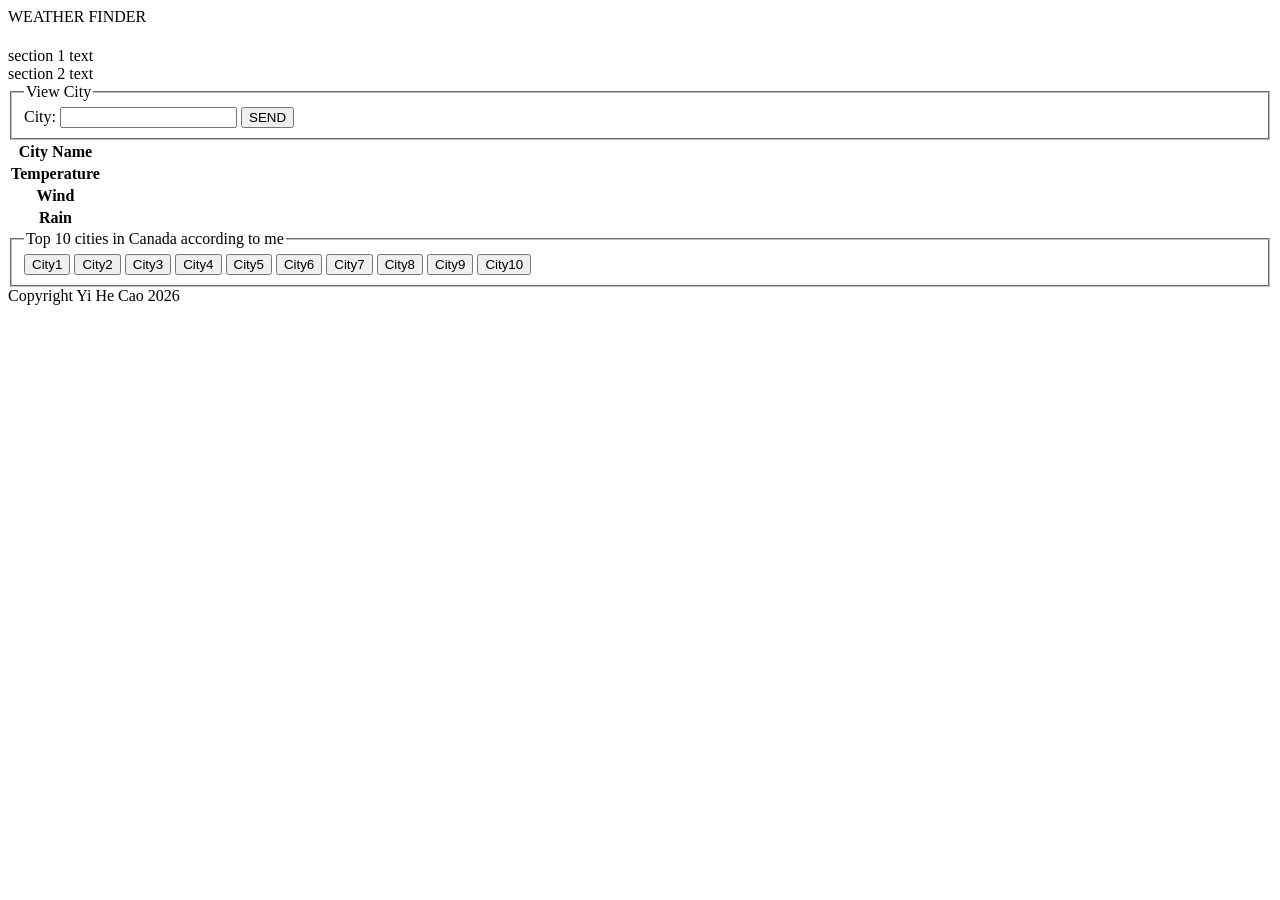
==== src/main/resources/static/index.html @ af8a3745 "first style itteration" ====
<!DOCTYPE html>
<html lang="en">
<head>
    <meta charset="UTF-8">
    <meta name="viewport" content="width=device-width, initial-scale=1.0">
    <title>My webpage</title>
    <link rel="stylesheet" href="/css/style.css">
</head>
<body>
    <header>
        WEATHER FINDER
    </header>  
    <main id="mainpart">
        <h1>

        </h1>
        <section class="sec1">
            section 1 text
        </section>
        <section class="sec2">
            section 2 text
        </section>
        <form action="/submit">
            <fieldset>
                <legend>View City</legend>
                City: <input name="cname" type="text">
                <input type="submit" value="SEND">
            </fieldset>
        </form>
        <table>
            <tr><th>City Name</th></tr>
            <tr><th>Temperature</th></tr>
            <tr><th>Wind</th></tr>
            <tr><th>Rain</th></tr>
        </table>
        <table>
            <fieldset>
                <legend>Top 10 cities in Canada according to me</legend>
                <input type="submit" value="City1">
                <input type="submit" value="City2">
                <input type="submit" value="City3">
                <input type="submit" value="City4">
                <input type="submit" value="City5">
                <input type="submit" value="City6">
                <input type="submit" value="City7">
                <input type="submit" value="City8">
                <input type="submit" value="City9">
                <input type="submit" value="City10">
            </fieldset>
        </table>

    </main>
    <footer>
        Copyright Yi He Cao 2026
    </footer>
</body>
</html>
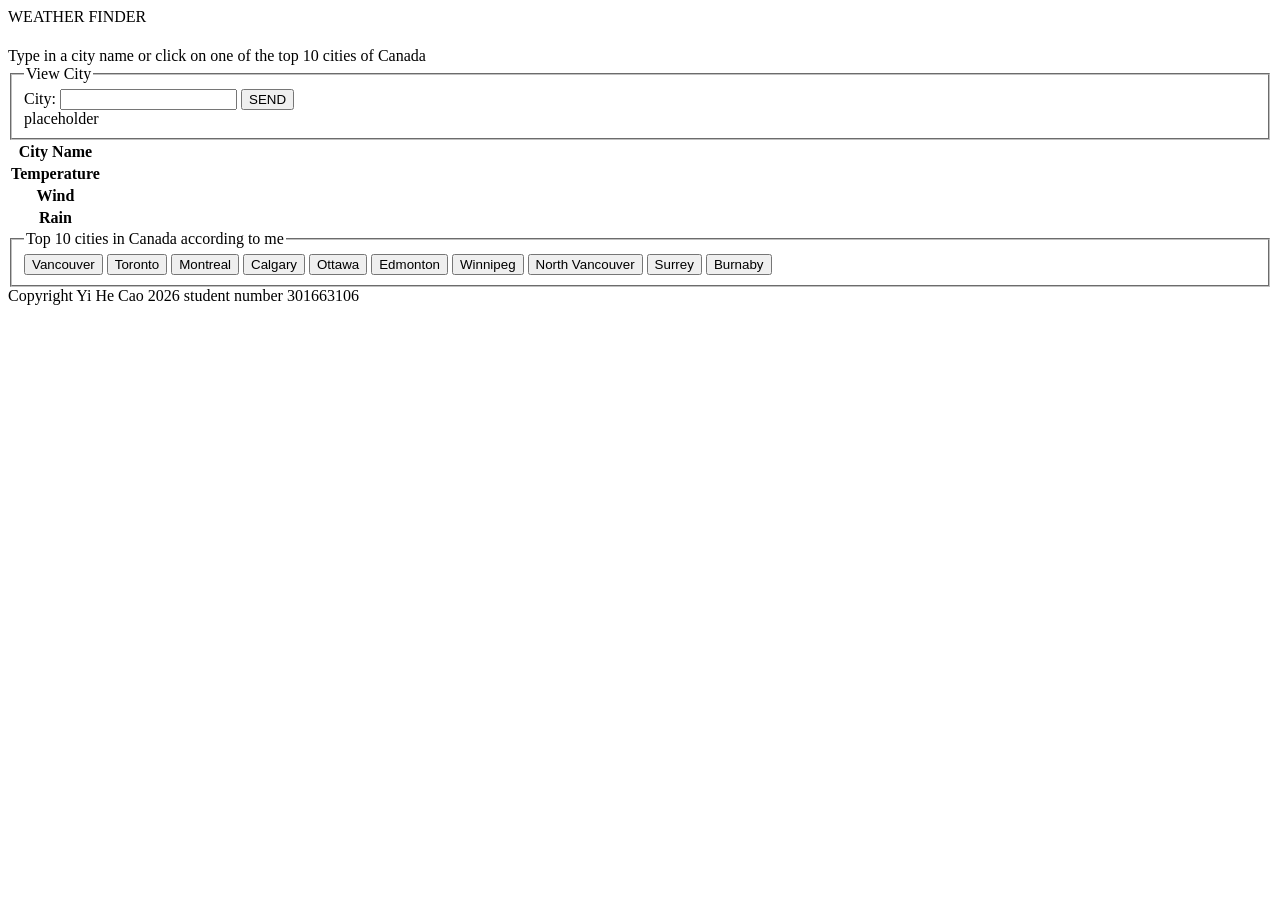
==== commit 30f92dc6: "HTML, CSS files should be mostly ready. Some work done on API interaction." ====
--- a/src/main/resources/static/index.html
+++ b/src/main/resources/static/index.html
@@ -5,6 +5,7 @@
     <meta name="viewport" content="width=device-width, initial-scale=1.0">
     <title>My webpage</title>
     <link rel="stylesheet" href="/css/style.css">
+    <script src="/js/script.js" defer></script>
 </head>
 <body>
     <header>
@@ -15,43 +16,41 @@
 
         </h1>
         <section class="sec1">
-            section 1 text
-        </section>
-        <section class="sec2">
-            section 2 text
+            Type in a city name or click on one of the top 10 cities of Canada
         </section>
         <form action="/submit">
             <fieldset>
                 <legend>View City</legend>
                 City: <input name="cname" type="text">
                 <input type="submit" value="SEND">
+                <div name="errorMsg" id="error"> placeholder </div>
             </fieldset>
         </form>
         <table>
-            <tr><th>City Name</th></tr>
-            <tr><th>Temperature</th></tr>
-            <tr><th>Wind</th></tr>
-            <tr><th>Rain</th></tr>
+            <tr><th>City Name</th><th><div class="outputBox" name="cityName" id="cname"></div></th></tr>
+            <tr><th>Temperature</th><th><div class="outputBox" name="cityTemp" id="temp"></div></th></tr>
+            <tr><th>Wind</th><th><div class="outputBox" name="cityWind" id="wind"></div></th></tr>
+            <tr><th>Rain</th><th><div class="outputBox" name="cityRain" id="rain"></div></th></tr>
         </table>
         <table>
             <fieldset>
                 <legend>Top 10 cities in Canada according to me</legend>
-                <input type="submit" value="City1">
-                <input type="submit" value="City2">
-                <input type="submit" value="City3">
-                <input type="submit" value="City4">
-                <input type="submit" value="City5">
-                <input type="submit" value="City6">
-                <input type="submit" value="City7">
-                <input type="submit" value="City8">
-                <input type="submit" value="City9">
-                <input type="submit" value="City10">
+                <input type="submit" value="Vancouver">
+                <input type="submit" value="Toronto">
+                <input type="submit" value="Montreal">
+                <input type="submit" value="Calgary">
+                <input type="submit" value="Ottawa">
+                <input type="submit" value="Edmonton">
+                <input type="submit" value="Winnipeg">
+                <input type="submit" value="North Vancouver">
+                <input type="submit" value="Surrey">
+                <input type="submit" value="Burnaby">
             </fieldset>
         </table>
 
     </main>
     <footer>
-        Copyright Yi He Cao 2026
+        Copyright Yi He Cao 2026 student number 301663106
     </footer>
 </body>
 </html>
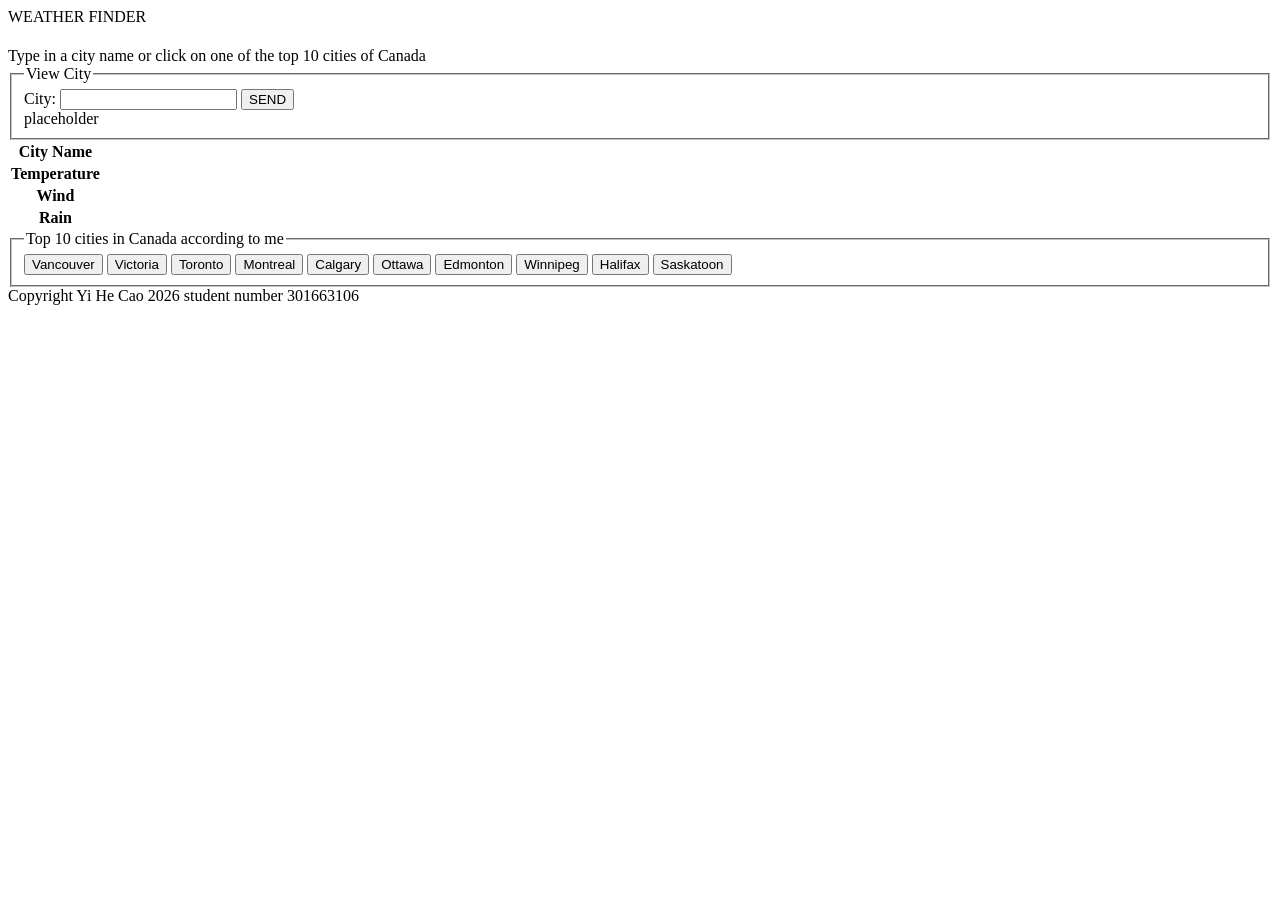
==== commit 2b57ab0a: "top10 should be done" ====
--- a/src/main/resources/static/index.html
+++ b/src/main/resources/static/index.html
@@ -35,16 +35,18 @@
         <table>
             <fieldset>
                 <legend>Top 10 cities in Canada according to me</legend>
-                <input type="submit" value="Vancouver">
-                <input type="submit" value="Toronto">
-                <input type="submit" value="Montreal">
-                <input type="submit" value="Calgary">
-                <input type="submit" value="Ottawa">
-                <input type="submit" value="Edmonton">
-                <input type="submit" value="Winnipeg">
-                <input type="submit" value="North Vancouver">
-                <input type="submit" value="Surrey">
-                <input type="submit" value="Burnaby">
+                <button class="cities" id="Vancouver">Vancouver</button>
+                <button class="cities" id="Victoria">Victoria</button>
+                <button class="cities" id="Toronto">Toronto</button>
+                <button class="cities" id="Montreal">Montreal</button>
+                <button class="cities" id="Calgary">Calgary</button>
+                <button class="cities" id="Ottawa">Ottawa</button>
+                <button class="cities" id="Edmonton">Edmonton</button>
+                <button class="cities" id="Winnipeg">Winnipeg</button>
+                <button class="cities" id="Halifax">Halifax</button>
+                <button class="cities" id="Saskatoon">Saskatoon</button>
+  
+
             </fieldset>
         </table>
 
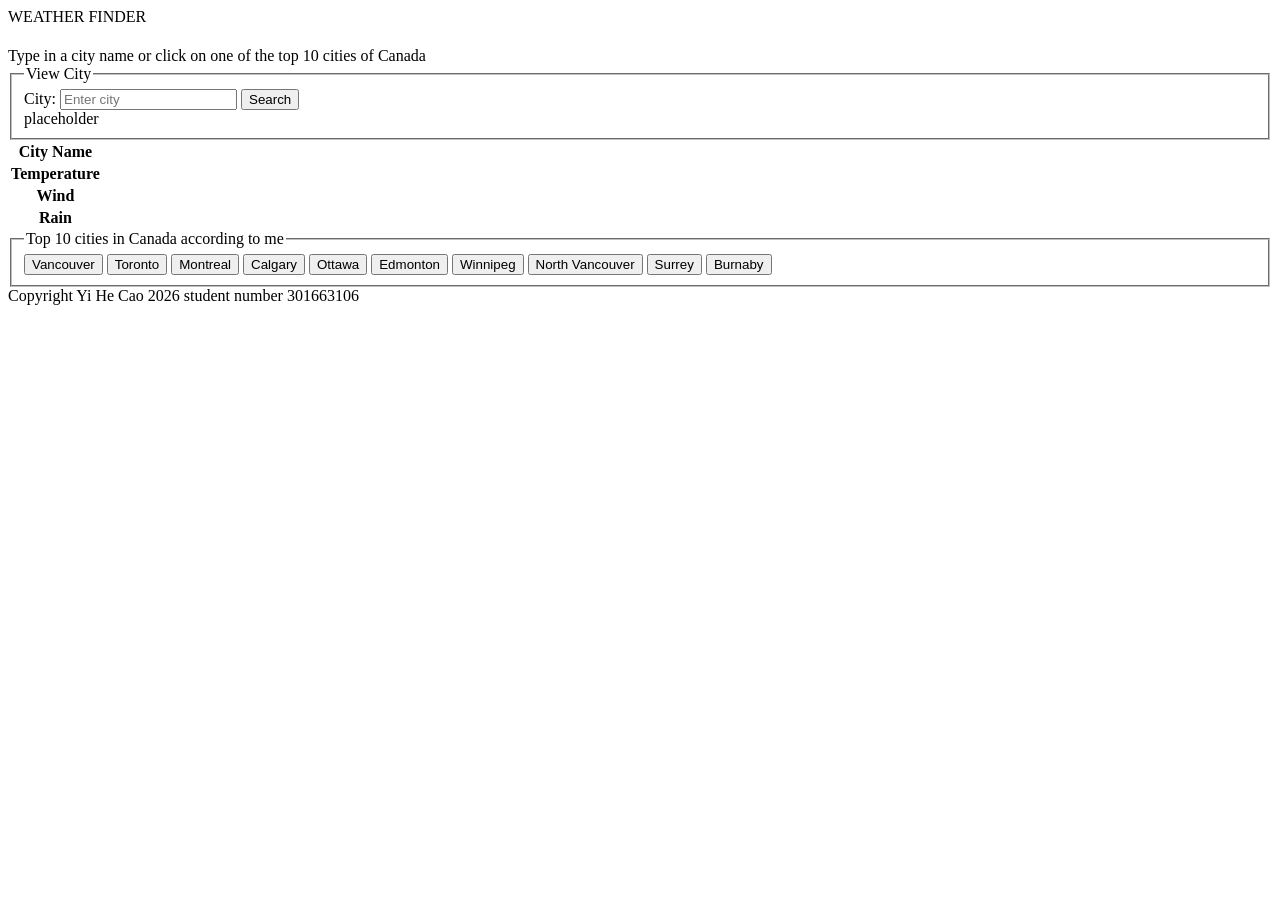
==== commit 42bc715f: "viewcity should be done" ====
--- a/src/main/resources/static/index.html
+++ b/src/main/resources/static/index.html
@@ -21,8 +21,8 @@
         <form action="/submit">
             <fieldset>
                 <legend>View City</legend>
-                City: <input name="cname" type="text">
-                <input type="submit" value="SEND">
+                City: <input type="text" id="cityIn" placeholder="Enter city">
+                <button id="cityInButton">Search</button>
                 <div name="errorMsg" id="error"> placeholder </div>
             </fieldset>
         </form>
@@ -35,18 +35,16 @@
         <table>
             <fieldset>
                 <legend>Top 10 cities in Canada according to me</legend>
-                <button class="cities" id="Vancouver">Vancouver</button>
-                <button class="cities" id="Victoria">Victoria</button>
-                <button class="cities" id="Toronto">Toronto</button>
-                <button class="cities" id="Montreal">Montreal</button>
-                <button class="cities" id="Calgary">Calgary</button>
-                <button class="cities" id="Ottawa">Ottawa</button>
-                <button class="cities" id="Edmonton">Edmonton</button>
-                <button class="cities" id="Winnipeg">Winnipeg</button>
-                <button class="cities" id="Halifax">Halifax</button>
-                <button class="cities" id="Saskatoon">Saskatoon</button>
-  
-
+                <input type="submit" value="Vancouver">
+                <input type="submit" value="Toronto">
+                <input type="submit" value="Montreal">
+                <input type="submit" value="Calgary">
+                <input type="submit" value="Ottawa">
+                <input type="submit" value="Edmonton">
+                <input type="submit" value="Winnipeg">
+                <input type="submit" value="North Vancouver">
+                <input type="submit" value="Surrey">
+                <input type="submit" value="Burnaby">
             </fieldset>
         </table>
 
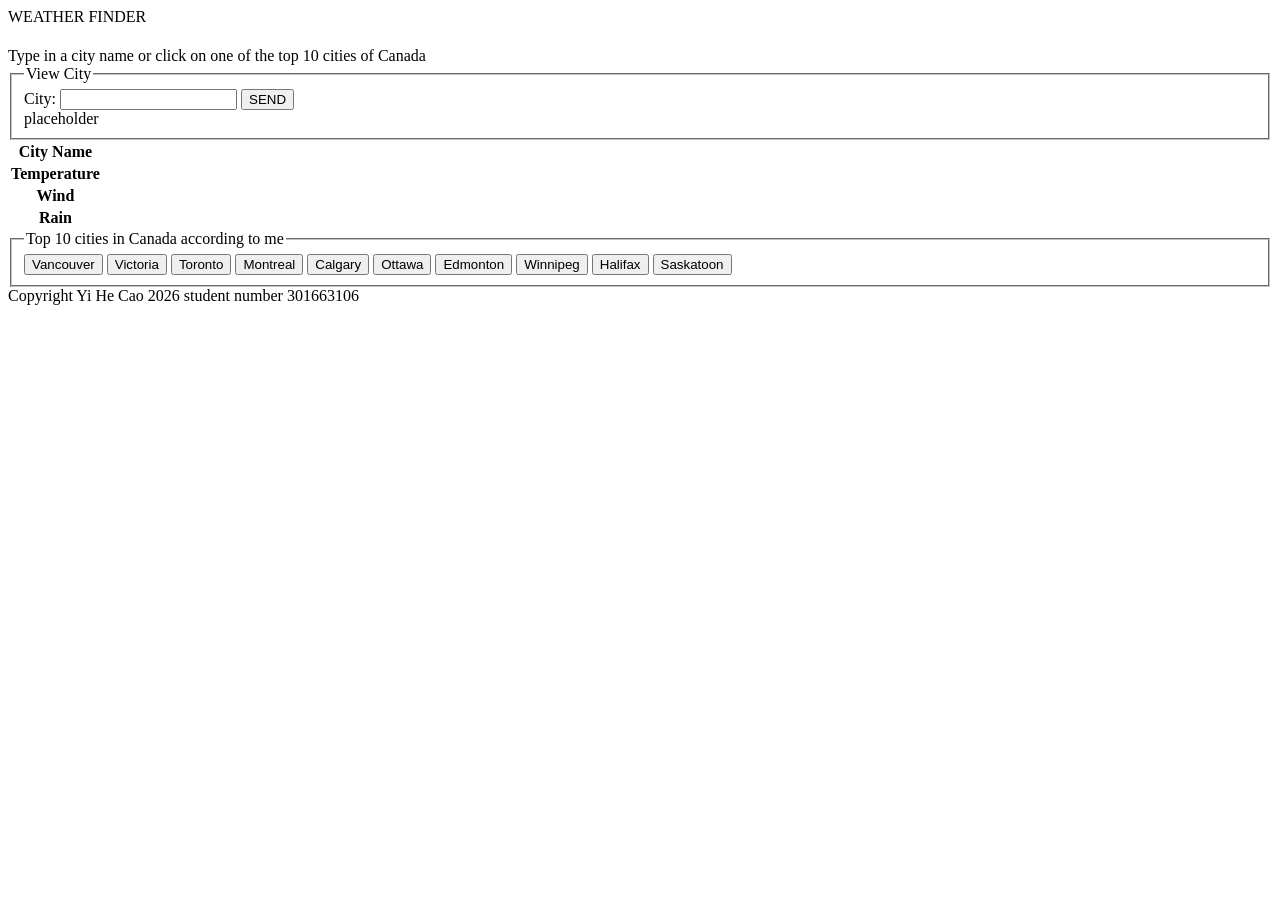
==== commit 49d8c989: "Merge pull request #5 from YiheCao/feature/top10 top10 should be done" ====
--- a/src/main/resources/static/index.html
+++ b/src/main/resources/static/index.html
@@ -21,8 +21,8 @@
         <form action="/submit">
             <fieldset>
                 <legend>View City</legend>
-                City: <input type="text" id="cityIn" placeholder="Enter city">
-                <button id="cityInButton">Search</button>
+                City: <input name="cname" type="text">
+                <input type="submit" value="SEND">
                 <div name="errorMsg" id="error"> placeholder </div>
             </fieldset>
         </form>
@@ -35,16 +35,18 @@
         <table>
             <fieldset>
                 <legend>Top 10 cities in Canada according to me</legend>
-                <input type="submit" value="Vancouver">
-                <input type="submit" value="Toronto">
-                <input type="submit" value="Montreal">
-                <input type="submit" value="Calgary">
-                <input type="submit" value="Ottawa">
-                <input type="submit" value="Edmonton">
-                <input type="submit" value="Winnipeg">
-                <input type="submit" value="North Vancouver">
-                <input type="submit" value="Surrey">
-                <input type="submit" value="Burnaby">
+                <button class="cities" id="Vancouver">Vancouver</button>
+                <button class="cities" id="Victoria">Victoria</button>
+                <button class="cities" id="Toronto">Toronto</button>
+                <button class="cities" id="Montreal">Montreal</button>
+                <button class="cities" id="Calgary">Calgary</button>
+                <button class="cities" id="Ottawa">Ottawa</button>
+                <button class="cities" id="Edmonton">Edmonton</button>
+                <button class="cities" id="Winnipeg">Winnipeg</button>
+                <button class="cities" id="Halifax">Halifax</button>
+                <button class="cities" id="Saskatoon">Saskatoon</button>
+  
+
             </fieldset>
         </table>
 
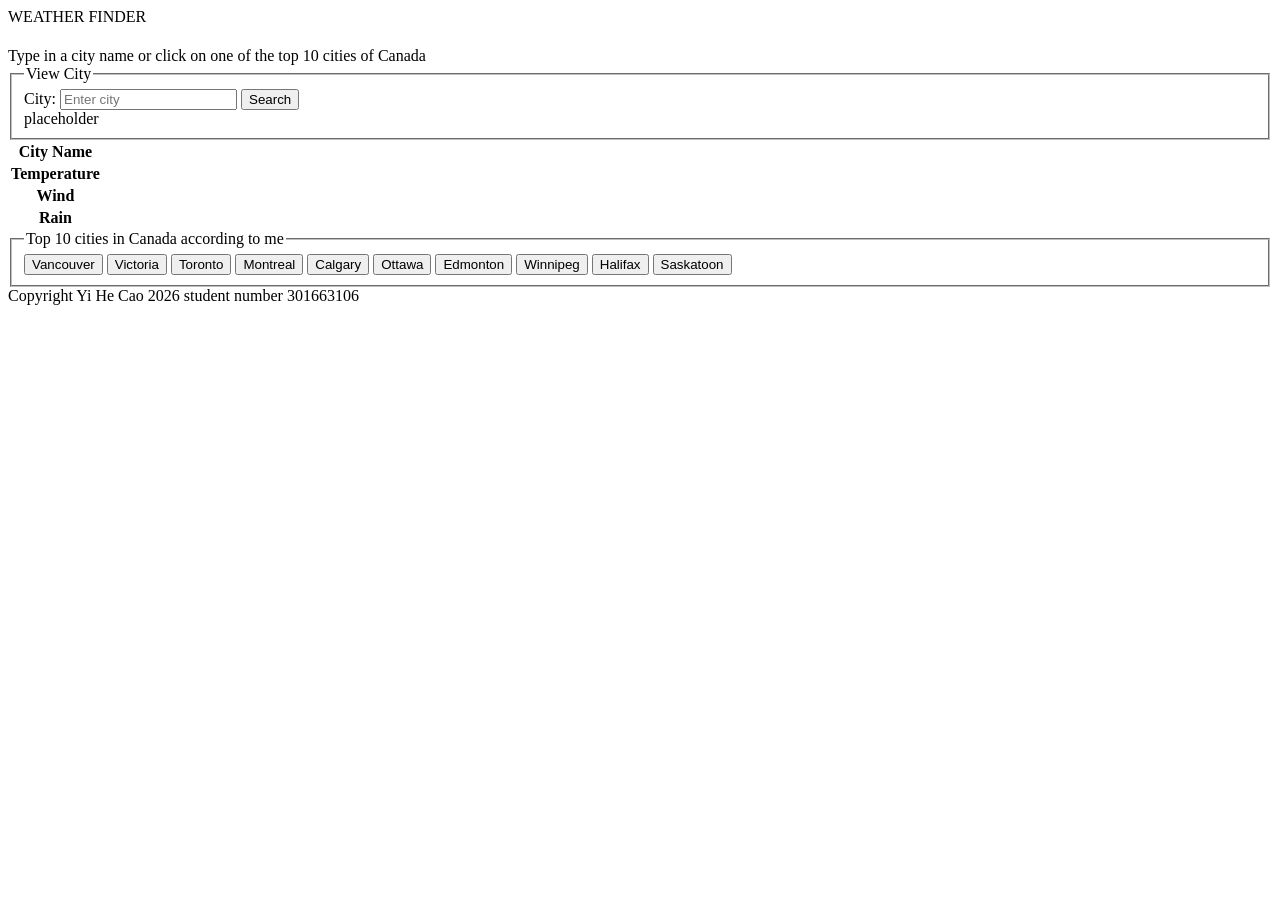
==== commit f8518edf: "Merge branch 'main' into feature/viewcity" ====
--- a/src/main/resources/static/index.html
+++ b/src/main/resources/static/index.html
@@ -21,8 +21,8 @@
         <form action="/submit">
             <fieldset>
                 <legend>View City</legend>
-                City: <input name="cname" type="text">
-                <input type="submit" value="SEND">
+                City: <input type="text" id="cityIn" placeholder="Enter city">
+                <button id="cityInButton">Search</button>
                 <div name="errorMsg" id="error"> placeholder </div>
             </fieldset>
         </form>
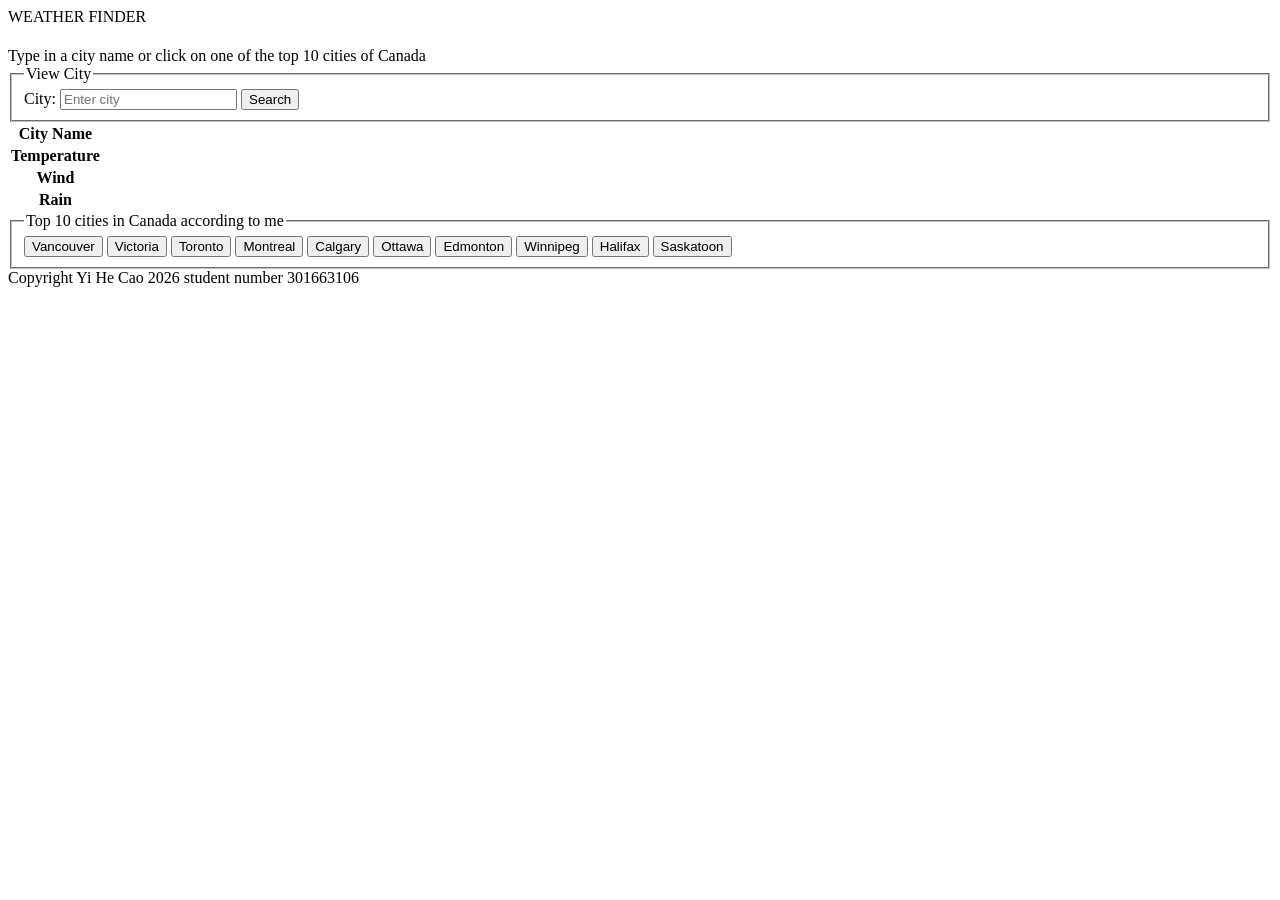
==== commit 9357aaf9: "fixed so it actually works" ====
--- a/src/main/resources/static/index.html
+++ b/src/main/resources/static/index.html
@@ -21,9 +21,14 @@
         <form action="/submit">
             <fieldset>
                 <legend>View City</legend>
-                City: <input type="text" id="cityIn" placeholder="Enter city">
-                <button id="cityInButton">Search</button>
-                <div name="errorMsg" id="error"> placeholder </div>
+   
+                <label for="cityIn">City:</label>
+                <input type="text" id="cityIn" placeholder="Enter city">
+
+                <button id="cityButton" type="button">Search</button>
+
+                <div id="error"></div>
+
             </fieldset>
         </form>
         <table>
